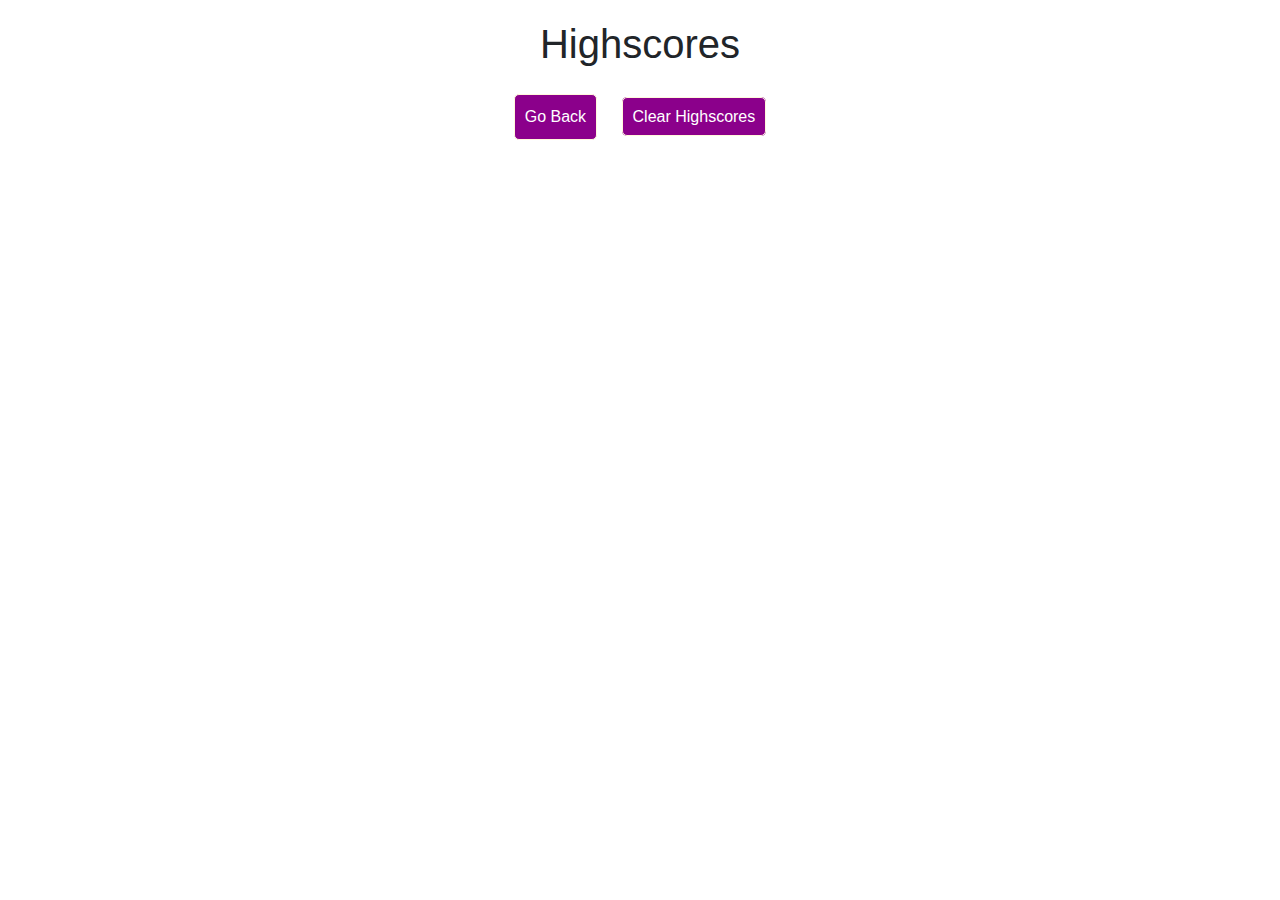
==== score.html @ 2f86aa8b "cleaning up scripts and fixing highscore" ====
<!DOCTYPE html>
<html lang="en">
  <head>
    <meta charset="UTF-8" />
    <meta name="viewport" content="width=device-width, initial-scale=1.0" />
    <meta http-equiv="X-UA-Compatible" content="ie=edge" />
    <title>Highscores</title>

    <link rel="stylesheet" href="./assets/styles/style.css" />
    <link rel="stylesheet" href="https://stackpath.bootstrapcdn.com/bootstrap/4.3.1/css/bootstrap.min.css">
  </head>

  <body>
    <div class="wrapper">
      <h1>Highscores</h1>
      <ol id="highscores"></ol>

      <a href="index.html"><button class="backBtn">Go Back</button></a>
      <botton class="clearBtn" onclick="clearScore()">Clear Highscores</button>
    </div>

    <script src="./assets/scripts/score.js"></script>
  </body>
</html>
---- assets/styles/style.css ----
body{
    margin: 20px!important;
 }
 .wrapper{
     margin: 0 auto; 
     width: 700px; 
     text-align: center; 
      
 }
 .finish{
     margin: 0 auto; 
     width: 900px; 
     visibility: hidden;
 }
 
 .final{
 
     margin: 0 auto; 
     width: 900px; 
     visibility: hidden;
  }
 
 .all_btn{
     background: darkmagenta; 
     padding: 10px;
     margin: 10px;
     width: 30%; 
     border: 1px solid cornsilk;
     border-radius: 5px;
     color: white;   
     font-size: 1.em;
     text-align: center;
     /* cursor: pointer;  */
     
     
 }
 .backBtn, .clearBtn{
     background: darkmagenta; 
     padding: 10px;
     margin: 10px; 
     border: 1px solid cornsilk;
     border-radius: 5px;
     color: white;   
     font-size: 1.em;
     
 
 }
 
 button{
     background: darkmagenta!important; 
      
 }
 
 @media only screen 
 and (min-width:320px) 
 and (max-width:540px) {
 
     .all_btn{
         background: darkmagenta; 
         padding: 10px;
         margin: 20px;
         width: 100%; 
         border: 1px solid cornsilk;
         border-radius: 5px;
         color: white;   
         font-size: 1.em;
         text-align: center;
         /* cursor: pointer;  */
         
         
     }
     .wrapper{
         margin: 0px;
         text-align: justify;
         word-wrap: break-word;
         width: 100%;
     }
 
         
     h2{
         text-align: left;
     }
 
     .finish{
         margin: 0px; 
         width: 100%; 
         visibility: hidden;
     }
     
     .final{
 
         margin: 0px; 
         width: 100%; 
         visibility: hidden;
      }
 }
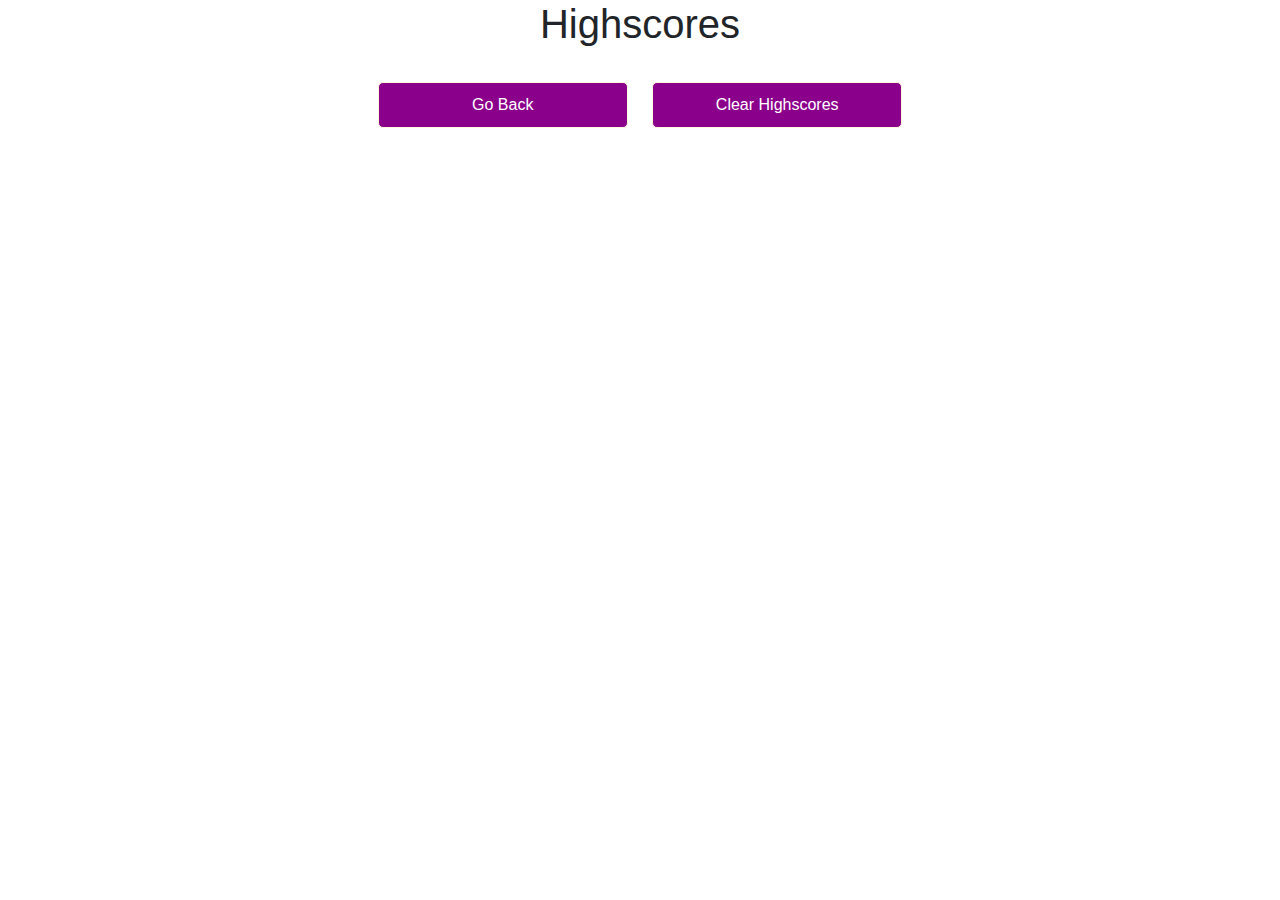
==== commit e573f4f9: "cleaned up js and html" ====
--- a/score.html
+++ b/score.html
@@ -11,14 +11,15 @@
   </head>
 
   <body>
-    <div class="wrapper">
-      <h1>Highscores</h1>
-      <ol id="highscores"></ol>
+    <div class="row">
+      <div class="wrapper">
+        <h1>Highscores</h1>
+        <ol id="highscores"></ol>
 
-      <a href="index.html"><button class="backBtn">Go Back</button></a>
-      <botton class="clearBtn" onclick="clearScore()">Clear Highscores</button>
+        <a href="index.html"><button class="scoreBtn">Go Back</button></a>
+        <button class="scoreBtn" onclick="clearScore()">Clear Highscores</button>
+      </div>
     </div>
-
     <script src="./assets/scripts/score.js"></script>
   </body>
 </html>
--- a/assets/styles/style.css
+++ b/assets/styles/style.css
@@ -1,98 +1,144 @@
+*{
+    text-decoration: none;
+}
+
 body{
-    margin: 20px!important;
- }
- .wrapper{
-     margin: 0 auto; 
-     width: 700px; 
-     text-align: center; 
-      
- }
- .finish{
-     margin: 0 auto; 
-     width: 900px; 
-     visibility: hidden;
- }
+    margin: 20px;
+    
+}
+
+.wrapper{
+    margin: 0 auto; 
+    max-width: 700px; 
+    text-align: center;
+}
+
+.start {
+    text-align: center;
+    display: inline-block
+}
+
+.finish{
+    margin: 0 auto; 
+    width: 900px; 
+    visibility: hidden;
+}
  
- .final{
+.final{
+    margin: 0 auto; 
+    width: 900px; 
+    visibility: hidden;
+}
+
+.feedback {
+    font-style: italic;
+    font-size: 120%;
+    margin-top: 20px;
+    padding-top: 10px;
+    color: gray;
+    border-top: 2px solid rgb(201, 193, 193);
+}
+  
+.hide {
+    display: none;
+}
+  
+a {
+    color: black;
+    transition: color 0.1s;
+}
+
+a:hover {
+    color: #70707a;
+    text-decoration: none;
+}
  
-     margin: 0 auto; 
-     width: 900px; 
-     visibility: hidden;
-  }
  
- .all_btn{
-     background: darkmagenta; 
-     padding: 10px;
-     margin: 10px;
-     width: 30%; 
-     border: 1px solid cornsilk;
-     border-radius: 5px;
-     color: white;   
-     font-size: 1.em;
-     text-align: center;
-     /* cursor: pointer;  */
-     
-     
- }
- .backBtn, .clearBtn{
-     background: darkmagenta; 
-     padding: 10px;
-     margin: 10px; 
-     border: 1px solid cornsilk;
-     border-radius: 5px;
-     color: white;   
-     font-size: 1.em;
-     
+button{
+    cursor: pointer;
+    background: darkmagenta; 
+    padding: 10px;
+    margin: 10px;
+    width: 30%; 
+    border: 1px solid cornsilk;
+    border-radius: 5px;
+    color: white;   
+    font-size: 1.em;
+    text-align: center;      
+    float:none;
+}
+
+button:hover {
+    background-color: plum;
+}
+
+.choices button {
+    text-align: center;
+    display: inline-block;
+
+}
+
+.scoreBtn {
+    background: darkmagenta; 
+    padding: 10px;
+    margin: 10px;
+    width: 250px; 
+    border: 1px solid cornsilk;
+    border-radius: 5px;
+    color: white;   
+    font-size: 1.em;
+}
+
+input[type="text"] {
+    font-size: 100%;
+}
+
+ol {
+    padding-left: 0px;
+    max-height: 400px;
+    overflow: auto;
+}
+  
+li {
+    padding: 5px;
+    list-style: decimal inside none;
+    max-width: 500px;
+}
+  
+li:nth-child(odd) {
+    background-color: #dfdae7;
+}
+
+
  
- }
+@media only screen 
+and (min-width:320px) 
+and (max-width:540px) {
  
- button{
-     background: darkmagenta!important; 
-      
- }
- 
- @media only screen 
- and (min-width:320px) 
- and (max-width:540px) {
- 
-     .all_btn{
-         background: darkmagenta; 
-         padding: 10px;
-         margin: 20px;
-         width: 100%; 
-         border: 1px solid cornsilk;
-         border-radius: 5px;
-         color: white;   
-         font-size: 1.em;
-         text-align: center;
-         /* cursor: pointer;  */
-         
-         
-     }
-     .wrapper{
-         margin: 0px;
-         text-align: justify;
-         word-wrap: break-word;
-         width: 100%;
-     }
+    .wrapper{
+        margin: 0px;
+        text-align: justify;
+        word-wrap: break-word;
+        width: 100%;
+    }
  
          
-     h2{
-         text-align: left;
-     }
+    h2{
+        text-align: left;
+    }
  
      .finish{
-         margin: 0px; 
-         width: 100%; 
-         visibility: hidden;
-     }
+        margin: 0px; 
+        width: 100%; 
+        visibility: hidden;
+    }
      
-     .final{
+    .final{
  
-         margin: 0px; 
-         width: 100%; 
-         visibility: hidden;
-      }
- }
+        margin: 0px; 
+        width: 100%; 
+        visibility: hidden;
+    }
+}
  
  